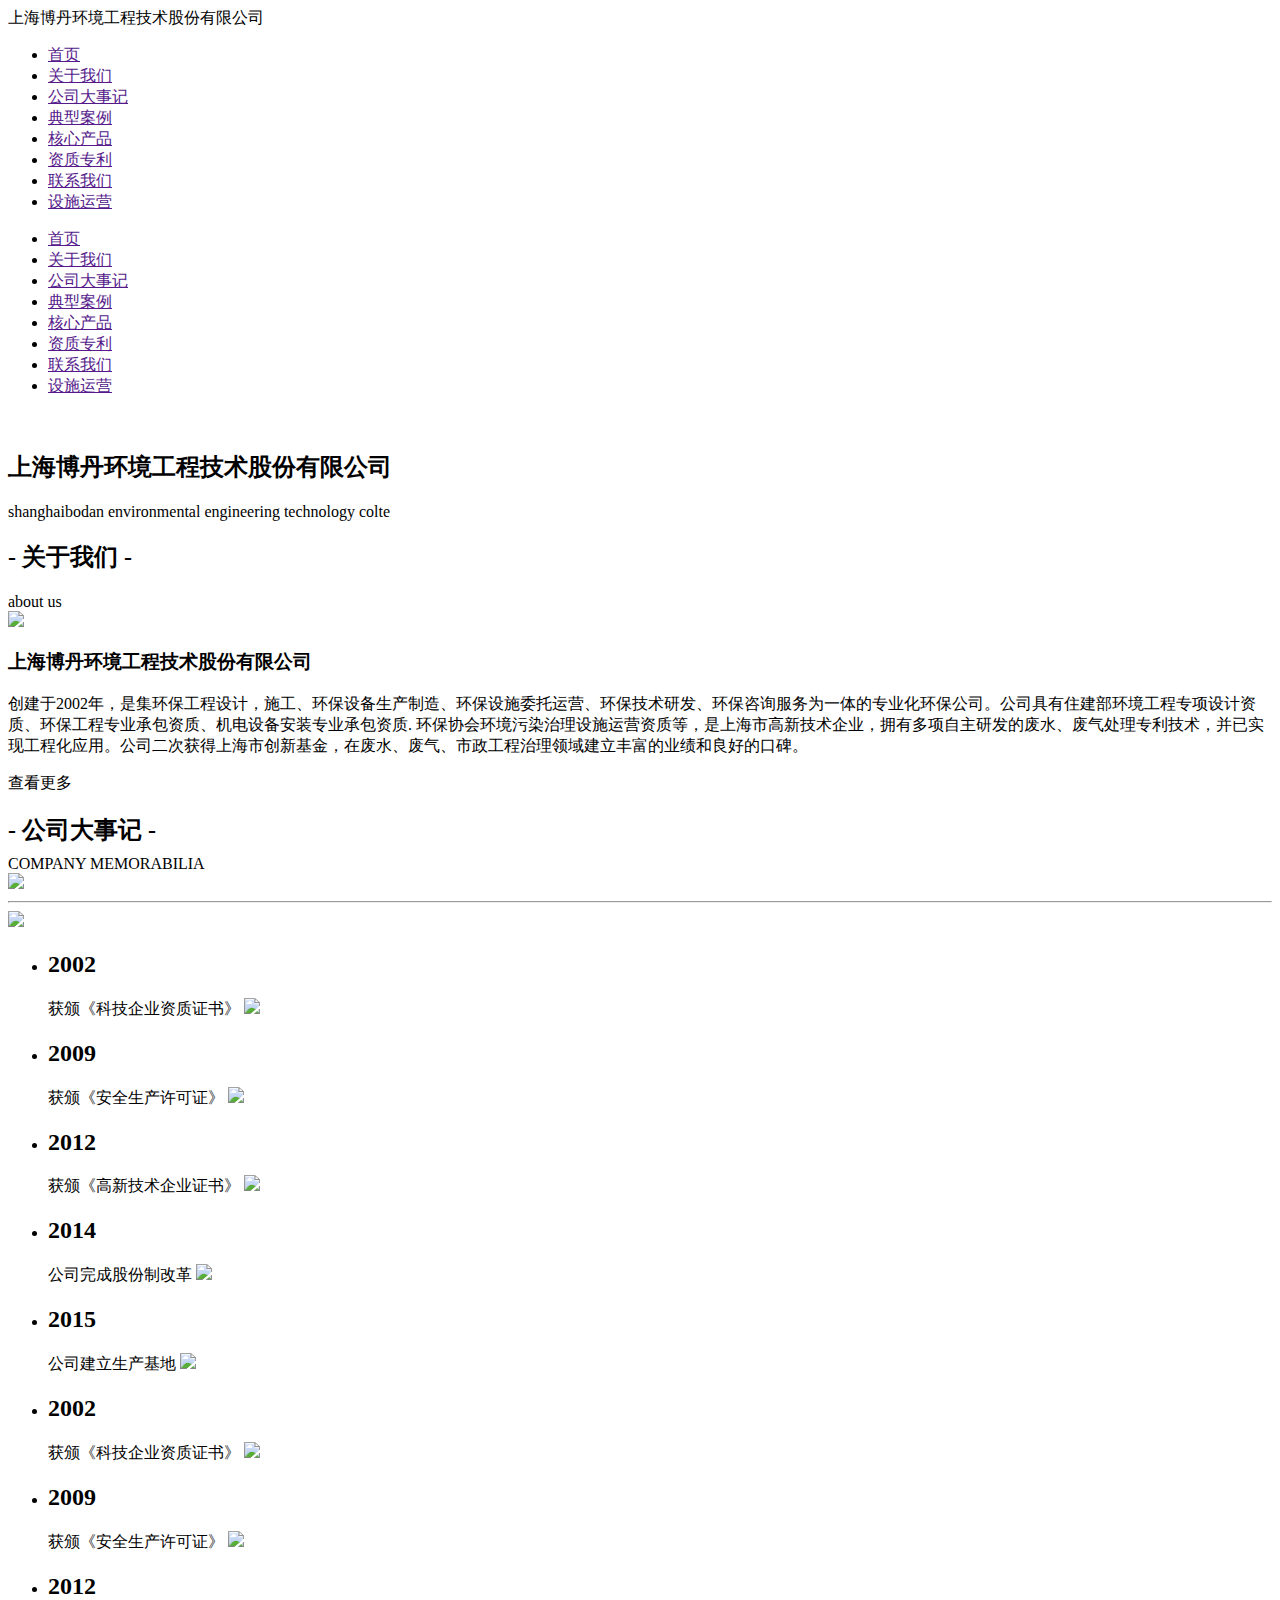
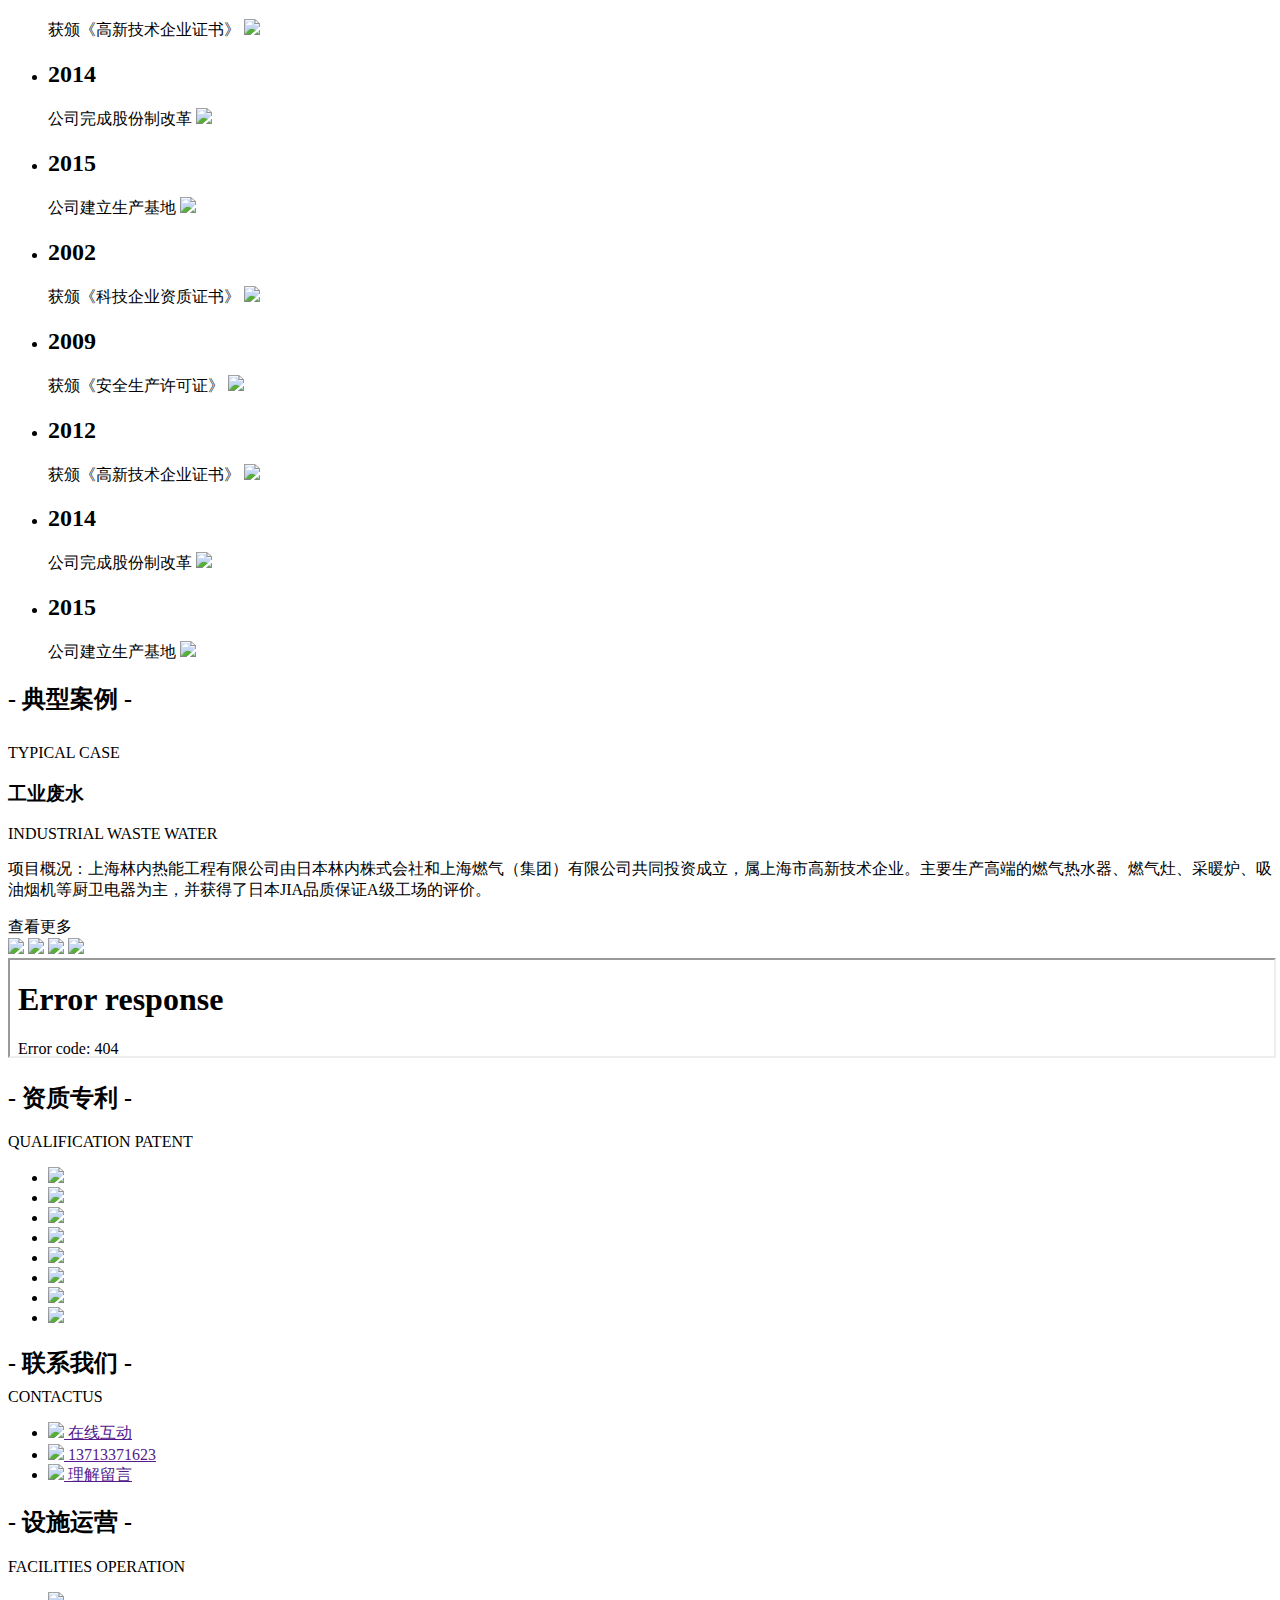
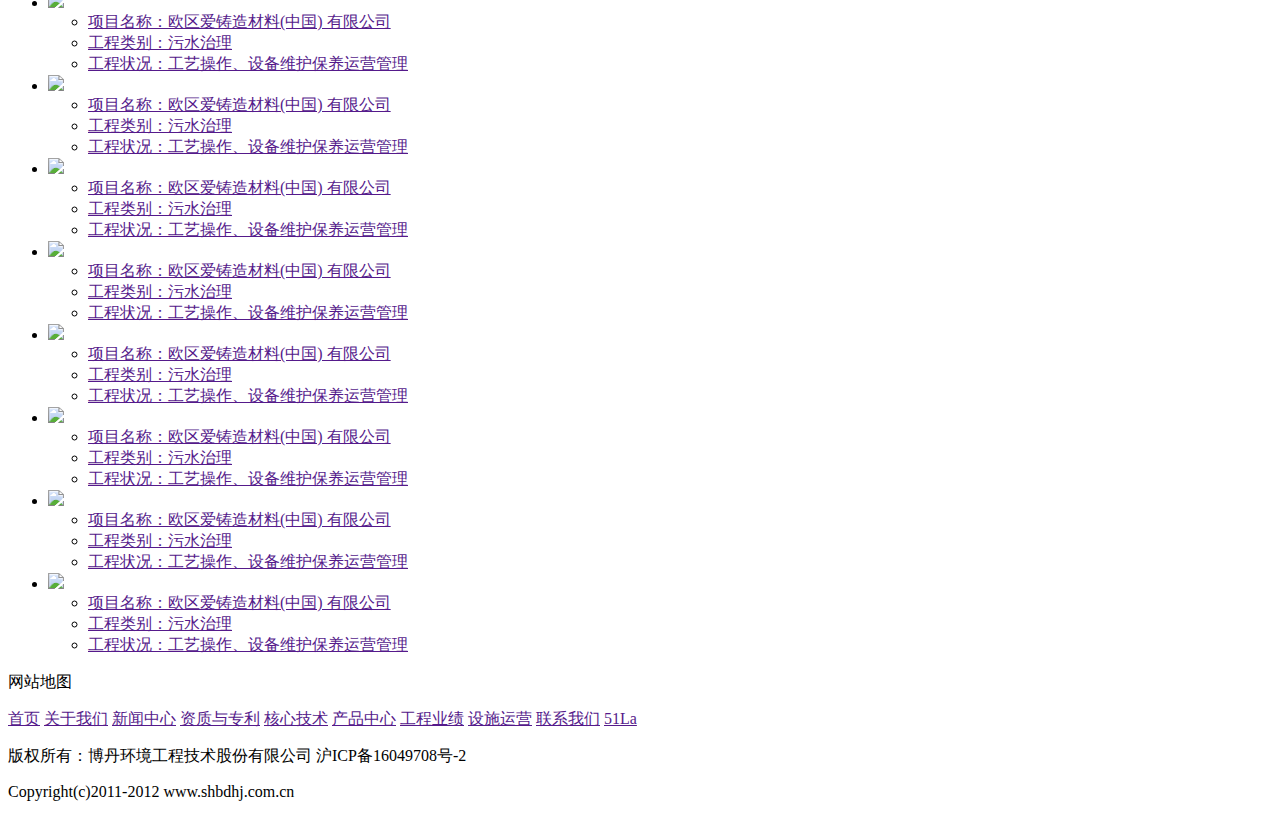
==== index.html @ 8e8fe46e "Update index.html" ====
<!DOCTYPE html>
<html lang="CN">

	<head>
		<meta charset="UTF-8">
		<meta name="viewport" content="width=device-width, initial-scale=1.0, maximum-scale=1.0, user-scalable=no">
		<link rel="stylesheet" type="text/css" href="css/main.css" />
		<title>上海博丹公司</title>
		<script type="text/javascript" src="js/rem.js"></script>
		<script type="text/javascript" src="js/jquery1.42.min.js"></script>
		<script type="text/javascript" src="js/jquery.min.js"></script>
		<script type="text/javascript" src="js/owl.carousel.js"></script>
		<script type="text/javascript" src="js/wow.js"></script>
		<script type="text/javascript" src="js/jquery.SuperSlide.2.1.1.js"></script>
		<script type="text/javascript" src="js/main.js"></script>
		<link rel="shortcut icon" href="images/博丹LOGO.png" />
		<link rel="stylesheet" type="text/css" href="css/animate.min.css">
		<link rel="stylesheet" type="text/css" href="css/owl.carousel.min.css">
		<link rel="stylesheet" type="text/css" href="css/main.css">
		<link rel="stylesheet" type="text/css" href="css/reponse.css" />
	</head>

	<body>
		<div class="header">
			<div class="wrap">
				<div class="header-l"><img src="images/博丹LOGO.png" alt="" /><span>上海博丹环境工程技术股份有限公司</span></div>
				<div class="header-r">
					<ul>
						<li>
							<a href="">首页</a>
						</li>
						<li>
							<a href="">关于我们</a>
						</li>
						<li>
							<a href="">公司大事记</a>
						</li>
						<li>
							<a href="">典型案例</a>
						</li>
						<li>
							<a href="">核心产品</a>
						</li>
						<li>
							<a href="">资质专利</a>
						</li>
						<li>
							<a href="">联系我们</a>
						</li>
						<li>
							<a href="">设施运营</a>
						</li>
					</ul>
					<div class="menu_wrap"></div>
				</div>
			</div>
			<ul>
				<li>
					<a href="">首页</a>
				</li>
				<li>
					<a href="">关于我们</a>
				</li>
				<li>
					<a href="">公司大事记</a>
				</li>
				<li>
					<a href="">典型案例</a>
				</li>
				<li>
					<a href="">核心产品</a>
				</li>
				<li>
					<a href="">资质专利</a>
				</li>
				<li>
					<a href="">联系我们</a>
				</li>
				<li>
					<a href="">设施运营</a>
				</li>
			</ul>
		</div>
		<div class="main">
			<div class="main-banner">
				<img src="images/banner.jpg" alt="" />
				<div class="main-banner-txt">
					<h2>上海博丹环境工程技术股份有限公司</h2>
					<span class="daxie">shanghaibodan environmental engineering technology colte</span>
				</div>
			</div>
			<div class="main-aboutUs">
				<div class="wrap">
					<div class="main-aboutUs-t">
						<h2 class="main-title-h2">- 关于我们 -</h2>
						<span class="main-title-span daxie">about us</span>
					</div>
					<div class="main-aboutUs-m">
						<div class="main-aboutUs-m-l">
							<img src="images/main-t-img.jpg" />
						</div>
						<div class="main-aboutUs-m-r">
							<h3>上海博丹环境工程技术股份有限公司</h3>
							<p>
								创建于2002年，是集环保工程设计，施工、环保设备生产制造、环保设施委托运营、环保技术研发、环保咨询服务为一体的专业化环保公司。公司具有住建部环境工程专项设计资质、环保工程专业承包资质、机电设备安装专业承包资质. 环保协会环境污染治理设施运营资质等，是上海市高新技术企业，拥有多项自主研发的废水、废气处理专利技术，并已实现工程化应用。公司二次获得上海市创新基金，在废水、废气、市政工程治理领域建立丰富的业绩和良好的口碑。
							</p>
							<a class="button">查看更多</a>
						</div>
					</div>
				</div>
			</div>
			<div class="main-companyOver">
				<div class="wrap">
					<div class="main-companyOver-t">
						<h2 class="main-title-h2 white" style="margin-bottom: 9px;">- 公司大事记 -</h2>
						<span class="main-title-span white daxie">COMPANY MEMORABILIA</span>
					</div>
					<div class="main-companyOver-m">
						<a class="left"><img src="images/main-t-left.png" /></a>
						<hr />
						<a class="right"><img src="images/main-t-right.png" /></a>
						<div class="owl">
							<ul>
								<li>
									<a>
										<h2>2002</h2>
										<span>获颁《科技企业资质证书》</span>
										<img src="images/main-t-1.jpg" />
									</a>
								</li>
								<li>
									<a>
										<h2>2009</h2>
										<span>获颁《安全生产许可证》</span>
										<img src="images/main-t-2.jpg" />
									</a>
								</li>
								<li>
									<a>
										<h2>2012</h2>
										<span>获颁《高新技术企业证书》</span>
										<img src="images/main-t-3.jpg" />
									</a>
								</li>
								<li>
									<a>
										<h2>2014</h2>
										<span>公司完成股份制改革</span>
										<img src="images/main-t-4.jpg" />
									</a>
								</li>
								<li>
									<a>
										<h2>2015</h2>
										<span>公司建立生产基地</span>
										<img src="images/main-t-5.jpg" />
									</a>
								</li>
							</ul>
							<ul>
								<li>
									<a>
										<h2>2002</h2>
										<span>获颁《科技企业资质证书》</span>
										<img src="images/main-t-1.jpg" />
									</a>
								</li>
								<li>
									<a>
										<h2>2009</h2>
										<span>获颁《安全生产许可证》</span>
										<img src="images/main-t-2.jpg" />
									</a>
								</li>
								<li>
									<a>
										<h2>2012</h2>
										<span>获颁《高新技术企业证书》</span>
										<img src="images/main-t-3.jpg" />
									</a>
								</li>
								<li>
									<a>
										<h2>2014</h2>
										<span>公司完成股份制改革</span>
										<img src="images/main-t-4.jpg" />
									</a>
								</li>
								<li>
									<a>
										<h2>2015</h2>
										<span>公司建立生产基地</span>
										<img src="images/main-t-5.jpg" />
									</a>
								</li>
							</ul>
							<ul>
								<li>
									<a>
										<h2>2002</h2>
										<span>获颁《科技企业资质证书》</span>
										<img src="images/main-t-1.jpg" />
									</a>
								</li>
								<li>
									<a>
										<h2>2009</h2>
										<span>获颁《安全生产许可证》</span>
										<img src="images/main-t-2.jpg" />
									</a>
								</li>
								<li>
									<a>
										<h2>2012</h2>
										<span>获颁《高新技术企业证书》</span>
										<img src="images/main-t-3.jpg" />
									</a>
								</li>
								<li>
									<a>
										<h2>2014</h2>
										<span>公司完成股份制改革</span>
										<img src="images/main-t-4.jpg" />
									</a>
								</li>
								<li>
									<a>
										<h2>2015</h2>
										<span>公司建立生产基地</span>
										<img src="images/main-t-5.jpg" />
									</a>
								</li>
							</ul>
						</div>
					</div>
				</div>
			</div>
			<div class="main-modelCase">
				<div class="wrap">
					<div class="main-modelCase-t">
						<h2 class="main-title-h2" style="padding-bottom: 9px;">- 典型案例 -</h2>
						<span class="main-title-span daxie">TYPICAL CASE</span>
					</div>
					<div class="main-modelCase-m">
						<div class="main-modelCase-m-l">
							<h3>工业废水</h3>
							<span>INDUSTRIAL WASTE WATER</span>
							<p>项目概况：上海林内热能工程有限公司由日本林内株式会社和上海燃气（集团）有限公司共同投资成立，属上海市高新技术企业。主要生产高端的燃气热水器、燃气灶、采暖炉、吸油烟机等厨卫电器为主，并获得了日本JIA品质保证A级工场的评价。</p>
							<a class="button">查看更多</a>
						</div>
						<div class="main-modelCase-m-r">
							<img src="images/main-m-img1.jpg" />
							<img src="images/main-m-img2.jpg" />
							<img src="images/main-m-img3.jpg" />
							<img src="images/main-m-img4.jpg" />
						</div>
					</div>
				</div>
			</div>
			<iframe src="calousel.html" width="100%" style="height: 5.95rem;" id="chuangkou" scrolling="no"></iframe>
			<div class="main-aptiPatent">
				<div class="wrap">
					<div class="main-aptiPatent-t">
						<h2 class="main-title-h2">- 资质专利 -</h2>
						<span class="main-title-span daxie">QUALIFICATION PATENT</span>
					</div>
					<div class="main-aptiPatent-m">
						<ul>
							<li>
								<a href=""><img src="images/main-f-img1.jpg" /></a>
							</li>
							<li>
								<a href=""><img src="images/main-f-img2.jpg" /></a>
							</li>
							<li>
								<a href=""><img src="images/main-f-img3.jpg" /></a>
							</li>
							<li>
								<a href=""><img src="images/main-f-img4.jpg" /></a>
							</li>
							<li>
								<a href=""><img src="images/main-f-img5.jpg" /></a>
							</li>
							<li>
								<a href=""><img src="images/main-f-img6.jpg" /></a>
							</li>
							<li>
								<a href=""><img src="images/main-f-img7.jpg" /></a>
							</li>
							<li>
								<a href=""><img src="images/main-f-img8.jpg" /></a>
							</li>
						</ul>
					</div>
				</div>
			</div>
			<div class="main-contactUs">
				<div class="wrap">
					<div class="main-contactUs-t">
						<h2 style="margin-bottom: 9px;">- 联系我们 -</h2>
						<span>CONTACTUS</span>
					</div>
					<div class="main-contactUs-m">
						<ul>
							<li>
								<a href="">
									<img src="images/hudong.png" />
									<span>在线互动</span>
								</a>
							</li>
							<li>
								<a href="">
									<img src="images/phone.png" />
									<span>13713371623</span>
								</a>
							</li>
							<li>
								<a href="">
									<img src="images/message.png" />
									<span>理解留言</span>
								</a>
							</li>
						</ul>
					</div>
				</div>
			</div>
			<div class="main-faciOper">
				<div class="wrap">
					<div class="main-faciOper-t">
						<h2 class="main-title-h2">- 设施运营 -</h2>
						<span class="main-title-span daxie">FACILITIES OPERATION</span>
					</div>
					<div class="main-faciOper-m">
						<ul>
							<li>
								<a href="">
									<img src="images/footer-img1.jpg" />
								</a>
								<ul>
									<li>
										<a href=""><span>项目名称</span>：欧区爱铸造材料(中国) 有限公司</a>
									</li>
									<li>
										<a href="">工程类别：污水治理</a>
									</li>
									<li>
										<a href="">工程状况：工艺操作、设备维护保养运营管理</a>
									</li>
								</ul>
							</li>
							<li>
								<a href="">
									<img src="images/footer-img1.jpg" />
								</a>
								<ul>
									<li>
										<a href=""><span>项目名称</span>：欧区爱铸造材料(中国) 有限公司</a>
									</li>
									<li>
										<a href="">工程类别：污水治理</a>
									</li>
									<li>
										<a href="">工程状况：工艺操作、设备维护保养运营管理</a>
									</li>
								</ul>
							</li>
							<li>
								<a href="">
									<img src="images/footer-img1.jpg" />
								</a>
								<ul>
									<li>
										<a href=""><span>项目名称</span>：欧区爱铸造材料(中国) 有限公司</a>
									</li>
									<li>
										<a href="">工程类别：污水治理</a>
									</li>
									<li>
										<a href="">工程状况：工艺操作、设备维护保养运营管理</a>
									</li>
								</ul>
							</li>
							<li>
								<a href="">
									<img src="images/footer-img1.jpg" />
								</a>
								<ul>
									<li>
										<a href=""><span>项目名称</span>：欧区爱铸造材料(中国) 有限公司</a>
									</li>
									<li>
										<a href="">工程类别：污水治理</a>
									</li>
									<li>
										<a href="">工程状况：工艺操作、设备维护保养运营管理</a>
									</li>
								</ul>
							</li>
							<li>
								<a href="">
									<img src="images/footer-img1.jpg" />
								</a>
								<ul>
									<li>
										<a href=""><span>项目名称</span>：欧区爱铸造材料(中国) 有限公司</a>
									</li>
									<li>
										<a href="">工程类别：污水治理</a>
									</li>
									<li>
										<a href="">工程状况：工艺操作、设备维护保养运营管理</a>
									</li>
								</ul>
							</li>
							<li>
								<a href="">
									<img src="images/footer-img1.jpg" />
								</a>
								<ul>
									<li>
										<a href=""><span>项目名称</span>：欧区爱铸造材料(中国) 有限公司</a>
									</li>
									<li>
										<a href="">工程类别：污水治理</a>
									</li>
									<li>
										<a href="">工程状况：工艺操作、设备维护保养运营管理</a>
									</li>
								</ul>
							</li>
							<li>
								<a href="">
									<img src="images/footer-img1.jpg" />
								</a>
								<ul>
									<li>
										<a href=""><span>项目名称</span>：欧区爱铸造材料(中国) 有限公司</a>
									</li>
									<li>
										<a href="">工程类别：污水治理</a>
									</li>
									<li>
										<a href="">工程状况：工艺操作、设备维护保养运营管理</a>
									</li>
								</ul>
							</li>
							<li>
								<a href="">
									<img src="images/footer-img1.jpg" />
								</a>
								<ul>
									<li>
										<a href=""><span>项目名称</span>：欧区爱铸造材料(中国) 有限公司</a>
									</li>
									<li>
										<a href="">工程类别：污水治理</a>
									</li>
									<li>
										<a href="">工程状况：工艺操作、设备维护保养运营管理</a>
									</li>
								</ul>
							</li>
						</ul>
					</div>
				</div>
			</div>
		</div>
		<div class="footer">
			<p>网站地图</p>
			<p>
				<a href="">首页</a>
				<a href="">关于我们</a>
				<a href="">新闻中心</a>
				<a href="">资质与专利</a>
				<a href="">核心技术</a>
				<a href="">产品中心</a>
				<a href="">工程业绩</a>
				<a href="">设施运营</a>
				<a href="">联系我们</a>
				<a href="">51La</a>
			</p>
			<p>版权所有：博丹环境工程技术股份有限公司 沪ICP备16049708号-2</p>
			<p>Copyright(c)2011-2012 www.shbdhj.com.cn</p>
		</div>
	</body>
</html>
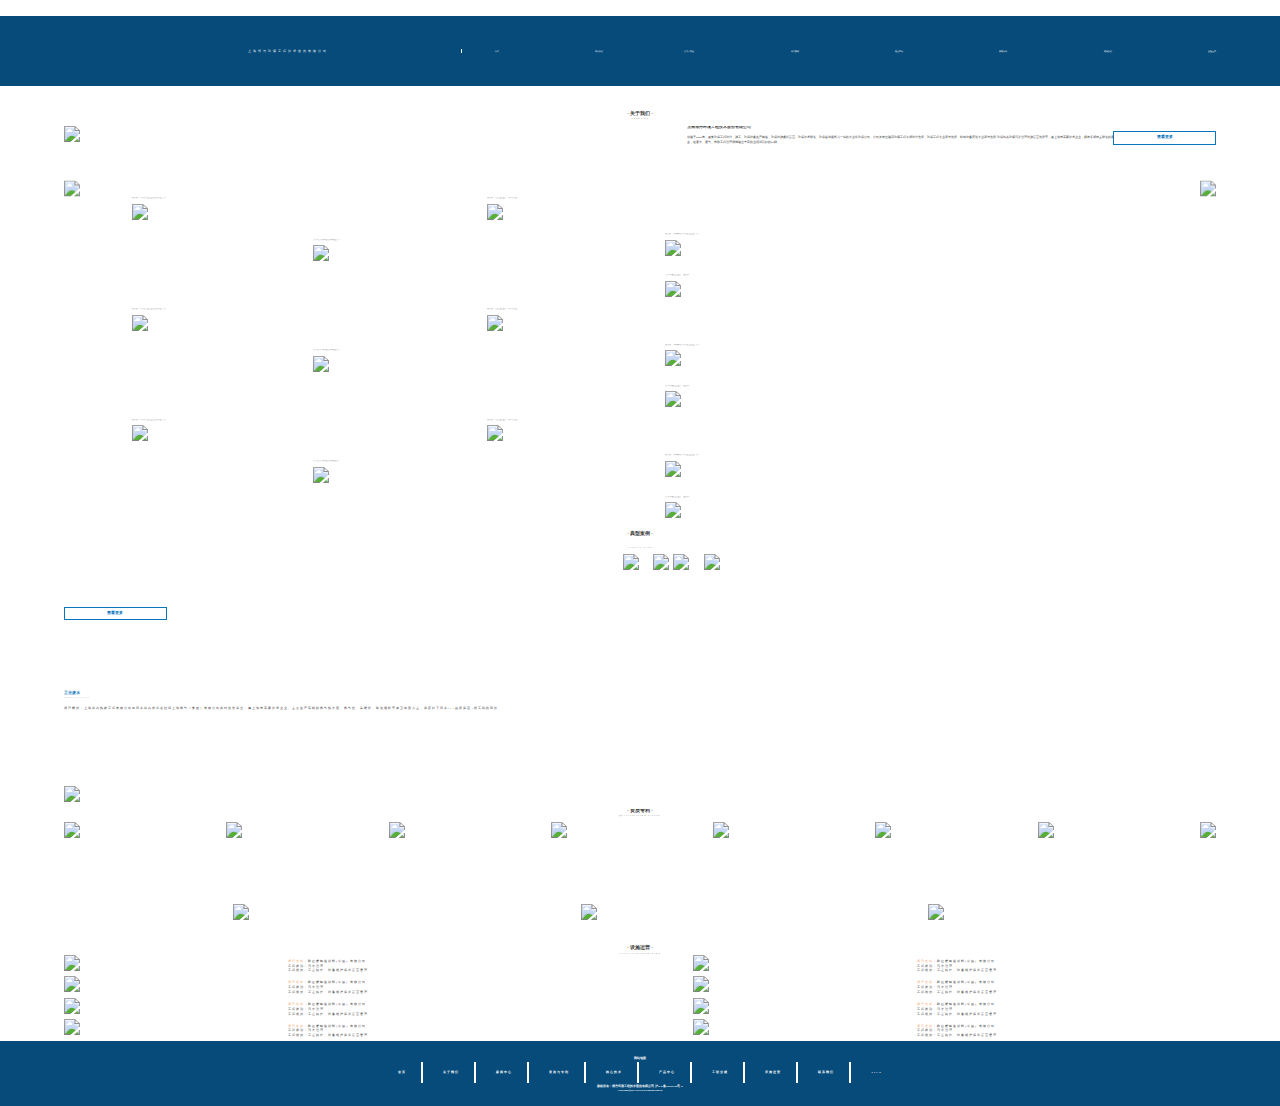
==== commit ba77e203: "Merge pull request #2 from gs123-del/master" ====
--- a/index.html
+++ b/index.html
@@ -2,7 +2,7 @@
 <html lang="CN">
 
 	<head>
-		<meta charset="UTF-8">
+		<meta charset="UTF-8">1
 		<meta name="viewport" content="width=device-width, initial-scale=1.0, maximum-scale=1.0, user-scalable=no">
 		<link rel="stylesheet" type="text/css" href="css/main.css" />
 		<title>上海博丹公司</title>
--- a/css/main.css
+++ b/css/main.css
@@ -0,0 +1,689 @@
+* {
+	margin: 0;
+	padding: 0;
+	font-family: "宋体";
+	font-size: 16px;
+	line-height: 1;
+	color: #fff;
+	border: none;
+	outline: none;
+}
+body{
+	overflow-x: hidden;
+}
+li {
+	list-style: none;
+}
+
+a {
+	text-decoration: none;
+	cursor: pointer;
+}
+.daxie {
+	text-transform: Uppercase;
+}
+
+.wrap {
+	width: 90%;
+	position: relative;
+	max-width: 1200px;
+	margin: 0 auto;
+}
+
+.header {
+	background-color: #074b7a;
+	width: 100%;
+	position: fixed;
+	z-index: 100;
+}
+
+.header>ul {
+	background: #fff;
+	transition: 0.5s all;
+	width: 0;
+	position: absolute;
+	left: 0;
+	top: 70px;
+}
+
+.header>ul li {
+	display: flex;
+	height: 35px;
+	align-items: center;
+	background: #fff;
+	border-bottom: 1px solid #ddd;
+}
+
+.header>ul li a {
+	margin-left: 20px;
+	font-size: 12px;
+	color: transparent;
+}
+
+.header .wrap {
+	display: flex;
+	justify-content: space-between;
+	height: 70px;
+	position: relative;
+}
+
+.header-l {
+	width: 34.58%;
+	display: flex;
+	height: 100%;
+	align-items: center;
+}
+
+.header-l img {
+	width: 12.77%;
+}
+
+.header-l span {
+	width: 87.2%;
+	display: block;
+	line-height: 0.3rem;
+	font-size: 0.18rem;
+	letter-spacing: 2px;
+	text-align: center;
+	border-right: 1px solid #fff;
+	min-width: 225px;
+	overflow: hidden;
+	text-overflow: ellipsis;
+	white-space: nowrap;
+}
+
+.header-r {
+	width: 65.42%;
+}
+
+.menu_wrap {
+	display: none;
+	top: 0;
+	bottom: 0;
+	margin: auto;
+	position: absolute;
+	width: 50px;
+	height: 50px;
+	background: url(../images/menu.png) no-repeat center center;
+	background-size: 25px auto;
+	right: 5px;
+}
+
+.header-r ul {
+	margin-left: 4.33%;
+	display: flex;
+	align-items: center;
+	justify-content: space-between;
+	height: 100%;
+}
+
+.header-r ul li a {
+	display: block;
+	font-size: 0.14rem;
+}
+
+.header-r ul li:nth-child(3) {
+	margin-left: -2.13%!important;
+}
+
+.header-r ul li:last-child {
+	margin-right: 0;
+}
+
+.main {
+	overflow: hidden;
+}
+
+.main-banner {
+	position: relative;
+	overflow: hidden;
+	margin-top: 70px;
+}
+
+.main-banner img {
+	width: 100%;
+}
+
+.main-banner-txt {
+	position: absolute;
+	z-index: 1;
+	width: 100%;
+	height: 101px;
+	left: 50%;
+	top: 50%;
+	transform: translate(-50%, -50%);
+	display: flex;
+	flex-direction: column;
+	justify-content: space-between;
+}
+
+.main-banner-txt h2 {
+	font-size: 0.57rem;
+	letter-spacing: 8px;
+	text-align: center;
+}
+
+.main-banner-txt span {
+	display: block;
+	text-align: center;
+	padding-left: 5px;
+	font-size: 0.22rem;
+	letter-spacing: 7px;
+	font-family: "Myriad Pro";
+	color: #c6cdd7;
+}
+
+.main-aboutUs {
+	margin-top: 0.6rem;
+}
+
+.main-aboutUs-t {
+	margin-bottom: 0.36rem;
+}
+
+
+/*中间标题公用样式*/
+
+.main-title-h2 {
+	font-size: 0.29rem;
+	margin-bottom: 0.11rem;
+	color: #333;
+	text-align: center;
+}
+
+.main-title-span {
+	display: block;
+	text-align: center;
+	font-size: 0.12rem;
+	color: #333;
+	letter-spacing: 1px;
+	font-family: "Myriad Pro";
+}
+
+.white {
+	color: #fff!important;
+}
+
+.main-aboutUs-m {
+	display: flex;
+	justify-content: space-between;
+	flex-wrap: wrap;
+	position: relative;
+	margin-bottom: 0.57rem;
+}
+
+.main-aboutUs-m-l {
+	width: 49%;
+}
+
+.main-aboutUs-m-l img {
+	width: 100%;
+}
+
+.main-aboutUs-m-r {
+	width: 45.92%;
+	position: relative;
+}
+
+.main-aboutUs-m-r h3 {
+	font-size: 0.22rem;
+	margin-bottom: 0.37rem;
+	color: #333;
+	overflow: hidden;
+	white-space: nowrap;
+	text-overflow:ellipsis;
+}
+
+.main-aboutUs-m-r p {
+	line-height: 0.3rem;
+	font-size: 0.18rem;
+	color: #333;
+	overflow: hidden;
+	text-overflow: ellipsis;
+	display: -webkit-box;
+	-webkit-box-orient: vertical;
+}
+
+.main-aboutUs-m-r .button {
+	display: block;
+	color: #0a75bf;
+	background: #fff;
+	font-size: 0.24rem;
+	border: 1px solid #0a75bf;
+	padding: 0.23rem 8%;
+	position: absolute;
+	right: 0;
+	bottom: 0;
+	font-weight: bolder;
+}
+
+.main-companyOver {
+	overflow: hidden;
+	background: url(../images/main-t-banner.jpg) no-repeat;
+	background-size: 100% 100%;
+	margin-bottom: 0.6rem;
+}
+
+.main-companyOver-t {
+	margin: 0.29rem 0 1.02rem;
+}
+
+.main-companyOver-m {
+	width: 100%;
+	margin-bottom: 0.57rem;
+	position: relative;
+}
+
+.main-companyOver-m a.left {
+	position: absolute;
+	left: 0;
+	top: 50%;
+	transform: translateY(-50%);
+	z-index: 10;
+}
+
+.main-companyOver-m a.right {
+	position: absolute;
+	right: 0;
+	top: 50%;
+	transform: translateY(-50%);
+	z-index: 10;
+}
+
+.main-companyOver-m hr {
+	width: 96.66666%;
+	height: 1px;
+	background: #fff;
+	position: absolute;
+	left: 0;
+	right: 0;
+	top: 0;
+	bottom: 0;
+	margin: auto;
+}
+
+.main-companyOver-m ul {
+	width: 91.5%;
+	margin-left: 5.25%;
+	float: left;
+	margin-top: 1px;
+}
+
+.main-companyOver-m ul li {
+	position: relative;
+	display: inline-block;
+	width: 33.33333333%;
+	box-sizing: border-box;
+	border-left: 1px solid #fff;
+}
+
+.main-companyOver-m ul li::before {
+	position: absolute;
+	left: -5px;
+	display: block;
+	clear: both;
+	content: "";
+	width: 10px;
+	height: 10px;
+	background: url(../images/main-t-yuan.jpg) no-repeat;
+	background-size: 100% 100%;
+}
+
+.main-companyOver-m ul li:nth-last-child(2)::before,
+.main-companyOver-m ul li:last-child::before {
+	position: absolute;
+	left: -5px;
+	bottom: 0;
+	display: block;
+	clear: both;
+	content: "";
+	width: 10px;
+	height: 10px;
+	background: url(../images/main-t-yuan2.jpg) no-repeat;
+	background-size: 100% 100%;
+}
+
+.main-companyOver-m ul li:nth-child(4) {
+	margin-left: 17.21%;
+}
+
+.main-companyOver-m ul li a {
+	padding-left: 0.4rem;
+	display: block;
+	padding-bottom: 0.25rem;
+}
+.main-companyOver-m ul li:nth-last-child(2),
+.main-companyOver-m ul li:last-child{
+	margin-top: 2px;
+	float: left;
+}
+.main-companyOver-m ul li:nth-last-child(2) a h2,
+.main-companyOver-m ul li:last-child a h2 {
+	margin-top: 0.23rem;
+}
+.main-companyOver-m ul li:nth-last-child(2) a,
+.main-companyOver-m ul li:last-child a {
+	padding-bottom: 0.07rem;
+}
+
+.main-companyOver-m ul li a h2 {
+	font-size: 0.22rem;
+	margin-bottom: 0.16rem;
+}
+
+.main-companyOver-m ul li a span {
+	margin-bottom: 0.25rem;
+	display: block;
+	overflow: hidden;
+	text-overflow: ellipsis;
+	white-space: nowrap;
+	font-size: 0.16rem;
+	color: #949495;
+}
+
+.main-companyOver-m ul li a img {
+	width: 68.76%;
+}
+
+.main-modelCase-t {
+	margin-bottom: 0.3rem;
+}
+
+.main-modelCase-m {
+	display: flex;
+	justify-content: space-between;
+	flex-wrap: wrap;
+}
+
+.main-modelCase-m-l {
+	width: 42.91%;
+	position: relative;
+}
+
+.main-modelCase-m-r {
+	width: 51.5%;
+}
+
+.main-modelCase-m-l h3 {
+	margin-top: 138px;
+	margin-bottom: 0.1rem;
+	font-size: 0.24rem;
+	color: #0a75bf;
+}
+
+.main-modelCase-m-l span {
+	color: #afafaf;
+	font-size: 0.12rem;
+	display: block;
+	margin-bottom: 0.39rem;
+}
+
+.main-modelCase-m-l p {
+	font-size: 0.18rem;
+	color: #333;
+	line-height: 0.3rem;
+	letter-spacing: 1px;
+	overflow: hidden;
+	text-overflow: ellipsis;
+	display: -webkit-box;
+	-webkit-box-orient: vertical;
+	position: relative;
+}
+
+.main-modelCase-m-l .button {
+	color: #0a75bf;
+	background: #fff;
+	font-size: 0.24rem;
+	border: 1px solid #0a75bf;
+	padding: 0.23rem 8.56%;
+	position: absolute;
+	bottom: 90px;
+	font-weight: bolder;
+}
+
+.main-modelCase-m-r img {
+	margin-right: 1.77%;
+	margin-bottom: 1.77%;
+	width: 49.11%;
+}
+
+.main-modelCase-m-r img:nth-child(even) {
+	margin-right: 0;
+}
+
+.main-keynelProdcut {
+	background: url(../images/main-m-banner.jpg) no-repeat;
+	background-size: 100% 100%;
+	overflow: hidden;
+	margin-bottom: 0.8rem;
+	padding-bottom: 0.41rem;
+}
+
+.main-keynelProdcut-m {
+	position: relative;
+}
+
+.main-keynelProdcut-t {
+	margin: 30px 0;
+}
+
+.main-keynelProdcut-m ul {
+	overflow: hidden;
+	width: 100%;
+}
+
+.tempWrap {
+	width: 100%!important;
+}
+
+.main-keynelProdcut-m li {
+	width: 23.8333%;
+	margin-right: 0.19rem;
+}
+
+
+.main-keynelProdcut-m li a {
+	display: block;
+	position: relative;
+}
+
+.main-keynelProdcut-m li a img {
+	width: 100%;
+}
+
+.main-keynelProdcut-m li a span {
+	display: inline-block;
+	line-height: 0.49rem;
+	font-size: 0.15rem;
+	color: #fff;
+	font-weight: bold;
+	background: none;
+	position: absolute;
+	width: 100%;
+	bottom: -200px;
+	overflow: hidden;
+	left: 0;
+	text-align: center;
+	transition: 0.5s all;
+}
+
+.main-keynelProdcut-m li:hover a span {
+	bottom: 0;
+	background: url(../images/hover-bg.png) no-repeat;
+	background-size: 100% 100%;
+}
+
+.main-keynelProdcut-m .prev,
+.main-keynelProdcut-m .next {
+	position: absolute;
+	top: 50%;
+	transform: translateY(-50%);
+	z-index: 10;
+}
+
+.main-keynelProdcut-m .prev {
+	left: -1.75%;
+}
+
+.main-keynelProdcut-m .next {
+	right: -1.75%;
+}
+
+.main-aptiPatent {
+	overflow: hidden;
+}
+
+.main-aptiPatent-t {
+	margin-bottom: 0.35rem;
+}
+
+.main-aptiPatent-m ul {
+	display: flex;
+	justify-content: space-between;
+	flex-wrap: wrap;
+	padding-bottom: 0.3rem;
+}
+
+.main-aptiPatent-m ul li {
+	margin-bottom: 0.35rem;
+}
+
+.main-contactUs {
+	background: url(../images/main-f-banner.jpg) no-repeat;
+	background-size: 100% 100%;
+	overflow: hidden;
+	padding-bottom: 0.75rem;
+	margin-bottom: 0.45rem;
+}
+
+.main-contactUs-t {
+	margin: 0.73rem 0 0.51rem;
+	text-align: center;
+}
+
+.main-contactUs-t h2 {
+	font-size: 0.45rem;
+	font-weight: bolder;
+	margin-bottom: 0.25rem;
+}
+
+.main-contactUs-t span {
+	font-size: 0.18rem;
+	font-weight: bolder;
+	letter-spacing: 1px;
+}
+
+.main-contactUs-m ul {
+	display: flex;
+	justify-content: space-between;
+	box-sizing: border-box;
+	flex-wrap: wrap;
+	padding: 0 14.66666%;
+}
+
+.main-contactUs-m ul li {
+	width: 14.58%;
+}
+
+.main-contactUs-m ul li a {
+	display: block;
+	text-align: center;
+}
+
+.main-contactUs-m ul li a img {
+	display: block;
+	margin: 0 auto;
+	margin-bottom: 0.23rem;
+}
+
+.main-contactUs-m ul li a span {
+	font-size: 0.22rem;
+	display: block;
+	width: 100%;
+	text-align: center;
+}
+
+.main-faciOper-m>ul {
+	display: flex;
+	justify-content: space-between;
+	flex-wrap: wrap;
+}
+
+.main-faciOper-m>ul>li {
+	width: 45.41%;
+	margin-bottom: 0.18rem;
+}
+
+.main-faciOper-m>ul>li>a img {
+	width: 40.37%;
+	float: left;
+}
+
+.main-faciOper-m>ul>li>ul {
+	margin-top: 0.27rem;
+	margin-left: 2.5%;
+	width: 57%;
+	float: left;
+}
+
+.main-faciOper-m>ul>li>ul>li a {
+	line-height: 0.3rem;
+	font-size: 0.18rem;
+	color: #333;
+	letter-spacing: 1px;
+	display: block;
+}
+
+.main-faciOper-m>ul>li>ul>li a span {
+	font-size: 0.18rem;
+	color: #f6a162;
+}
+
+.footer {
+	background: #074b7a;
+	padding: 1rem 0 0.76rem;
+}
+
+.footer p {
+	font-size: 0.18rem;
+	margin-bottom: 0.13rem;
+	font-weight: bold;
+	text-align: center;
+}
+
+.footer p:nth-child(2) {
+	display: flex;
+	justify-content: center;
+}
+
+.footer p a {
+	display: flex;
+	align-items: center;
+	float: left;
+	font-size: 0.18rem;
+	letter-spacing: 1px;
+}
+
+.footer p:nth-child(2) a::after {
+	display: inline-block;
+	content: "";
+	clear: both;
+	height: 21px;
+	width: 2px;
+	background: #fff;
+	margin-left: 15px;
+	margin-right: 20px;
+}
+
+.footer p:nth-child(2) a:last-child::after {
+	display: none;
+}
+
+.footer p:nth-last-child(2) {
+	clear: both;
+}
+
+.footer p:last-child {
+	clear: both;
+	font-size: 0.15rem;
+}
--- a/css/main.css
+++ b/css/main.css
@@ -0,0 +1,689 @@
+* {
+	margin: 0;
+	padding: 0;
+	font-family: "宋体";
+	font-size: 16px;
+	line-height: 1;
+	color: #fff;
+	border: none;
+	outline: none;
+}
+body{
+	overflow-x: hidden;
+}
+li {
+	list-style: none;
+}
+
+a {
+	text-decoration: none;
+	cursor: pointer;
+}
+.daxie {
+	text-transform: Uppercase;
+}
+
+.wrap {
+	width: 90%;
+	position: relative;
+	max-width: 1200px;
+	margin: 0 auto;
+}
+
+.header {
+	background-color: #074b7a;
+	width: 100%;
+	position: fixed;
+	z-index: 100;
+}
+
+.header>ul {
+	background: #fff;
+	transition: 0.5s all;
+	width: 0;
+	position: absolute;
+	left: 0;
+	top: 70px;
+}
+
+.header>ul li {
+	display: flex;
+	height: 35px;
+	align-items: center;
+	background: #fff;
+	border-bottom: 1px solid #ddd;
+}
+
+.header>ul li a {
+	margin-left: 20px;
+	font-size: 12px;
+	color: transparent;
+}
+
+.header .wrap {
+	display: flex;
+	justify-content: space-between;
+	height: 70px;
+	position: relative;
+}
+
+.header-l {
+	width: 34.58%;
+	display: flex;
+	height: 100%;
+	align-items: center;
+}
+
+.header-l img {
+	width: 12.77%;
+}
+
+.header-l span {
+	width: 87.2%;
+	display: block;
+	line-height: 0.3rem;
+	font-size: 0.18rem;
+	letter-spacing: 2px;
+	text-align: center;
+	border-right: 1px solid #fff;
+	min-width: 225px;
+	overflow: hidden;
+	text-overflow: ellipsis;
+	white-space: nowrap;
+}
+
+.header-r {
+	width: 65.42%;
+}
+
+.menu_wrap {
+	display: none;
+	top: 0;
+	bottom: 0;
+	margin: auto;
+	position: absolute;
+	width: 50px;
+	height: 50px;
+	background: url(../images/menu.png) no-repeat center center;
+	background-size: 25px auto;
+	right: 5px;
+}
+
+.header-r ul {
+	margin-left: 4.33%;
+	display: flex;
+	align-items: center;
+	justify-content: space-between;
+	height: 100%;
+}
+
+.header-r ul li a {
+	display: block;
+	font-size: 0.14rem;
+}
+
+.header-r ul li:nth-child(3) {
+	margin-left: -2.13%!important;
+}
+
+.header-r ul li:last-child {
+	margin-right: 0;
+}
+
+.main {
+	overflow: hidden;
+}
+
+.main-banner {
+	position: relative;
+	overflow: hidden;
+	margin-top: 70px;
+}
+
+.main-banner img {
+	width: 100%;
+}
+
+.main-banner-txt {
+	position: absolute;
+	z-index: 1;
+	width: 100%;
+	height: 101px;
+	left: 50%;
+	top: 50%;
+	transform: translate(-50%, -50%);
+	display: flex;
+	flex-direction: column;
+	justify-content: space-between;
+}
+
+.main-banner-txt h2 {
+	font-size: 0.57rem;
+	letter-spacing: 8px;
+	text-align: center;
+}
+
+.main-banner-txt span {
+	display: block;
+	text-align: center;
+	padding-left: 5px;
+	font-size: 0.22rem;
+	letter-spacing: 7px;
+	font-family: "Myriad Pro";
+	color: #c6cdd7;
+}
+
+.main-aboutUs {
+	margin-top: 0.6rem;
+}
+
+.main-aboutUs-t {
+	margin-bottom: 0.36rem;
+}
+
+
+/*中间标题公用样式*/
+
+.main-title-h2 {
+	font-size: 0.29rem;
+	margin-bottom: 0.11rem;
+	color: #333;
+	text-align: center;
+}
+
+.main-title-span {
+	display: block;
+	text-align: center;
+	font-size: 0.12rem;
+	color: #333;
+	letter-spacing: 1px;
+	font-family: "Myriad Pro";
+}
+
+.white {
+	color: #fff!important;
+}
+
+.main-aboutUs-m {
+	display: flex;
+	justify-content: space-between;
+	flex-wrap: wrap;
+	position: relative;
+	margin-bottom: 0.57rem;
+}
+
+.main-aboutUs-m-l {
+	width: 49%;
+}
+
+.main-aboutUs-m-l img {
+	width: 100%;
+}
+
+.main-aboutUs-m-r {
+	width: 45.92%;
+	position: relative;
+}
+
+.main-aboutUs-m-r h3 {
+	font-size: 0.22rem;
+	margin-bottom: 0.37rem;
+	color: #333;
+	overflow: hidden;
+	white-space: nowrap;
+	text-overflow:ellipsis;
+}
+
+.main-aboutUs-m-r p {
+	line-height: 0.3rem;
+	font-size: 0.18rem;
+	color: #333;
+	overflow: hidden;
+	text-overflow: ellipsis;
+	display: -webkit-box;
+	-webkit-box-orient: vertical;
+}
+
+.main-aboutUs-m-r .button {
+	display: block;
+	color: #0a75bf;
+	background: #fff;
+	font-size: 0.24rem;
+	border: 1px solid #0a75bf;
+	padding: 0.23rem 8%;
+	position: absolute;
+	right: 0;
+	bottom: 0;
+	font-weight: bolder;
+}
+
+.main-companyOver {
+	overflow: hidden;
+	background: url(../images/main-t-banner.jpg) no-repeat;
+	background-size: 100% 100%;
+	margin-bottom: 0.6rem;
+}
+
+.main-companyOver-t {
+	margin: 0.29rem 0 1.02rem;
+}
+
+.main-companyOver-m {
+	width: 100%;
+	margin-bottom: 0.57rem;
+	position: relative;
+}
+
+.main-companyOver-m a.left {
+	position: absolute;
+	left: 0;
+	top: 50%;
+	transform: translateY(-50%);
+	z-index: 10;
+}
+
+.main-companyOver-m a.right {
+	position: absolute;
+	right: 0;
+	top: 50%;
+	transform: translateY(-50%);
+	z-index: 10;
+}
+
+.main-companyOver-m hr {
+	width: 96.66666%;
+	height: 1px;
+	background: #fff;
+	position: absolute;
+	left: 0;
+	right: 0;
+	top: 0;
+	bottom: 0;
+	margin: auto;
+}
+
+.main-companyOver-m ul {
+	width: 91.5%;
+	margin-left: 5.25%;
+	float: left;
+	margin-top: 1px;
+}
+
+.main-companyOver-m ul li {
+	position: relative;
+	display: inline-block;
+	width: 33.33333333%;
+	box-sizing: border-box;
+	border-left: 1px solid #fff;
+}
+
+.main-companyOver-m ul li::before {
+	position: absolute;
+	left: -5px;
+	display: block;
+	clear: both;
+	content: "";
+	width: 10px;
+	height: 10px;
+	background: url(../images/main-t-yuan.jpg) no-repeat;
+	background-size: 100% 100%;
+}
+
+.main-companyOver-m ul li:nth-last-child(2)::before,
+.main-companyOver-m ul li:last-child::before {
+	position: absolute;
+	left: -5px;
+	bottom: 0;
+	display: block;
+	clear: both;
+	content: "";
+	width: 10px;
+	height: 10px;
+	background: url(../images/main-t-yuan2.jpg) no-repeat;
+	background-size: 100% 100%;
+}
+
+.main-companyOver-m ul li:nth-child(4) {
+	margin-left: 17.21%;
+}
+
+.main-companyOver-m ul li a {
+	padding-left: 0.4rem;
+	display: block;
+	padding-bottom: 0.25rem;
+}
+.main-companyOver-m ul li:nth-last-child(2),
+.main-companyOver-m ul li:last-child{
+	margin-top: 2px;
+	float: left;
+}
+.main-companyOver-m ul li:nth-last-child(2) a h2,
+.main-companyOver-m ul li:last-child a h2 {
+	margin-top: 0.23rem;
+}
+.main-companyOver-m ul li:nth-last-child(2) a,
+.main-companyOver-m ul li:last-child a {
+	padding-bottom: 0.07rem;
+}
+
+.main-companyOver-m ul li a h2 {
+	font-size: 0.22rem;
+	margin-bottom: 0.16rem;
+}
+
+.main-companyOver-m ul li a span {
+	margin-bottom: 0.25rem;
+	display: block;
+	overflow: hidden;
+	text-overflow: ellipsis;
+	white-space: nowrap;
+	font-size: 0.16rem;
+	color: #949495;
+}
+
+.main-companyOver-m ul li a img {
+	width: 68.76%;
+}
+
+.main-modelCase-t {
+	margin-bottom: 0.3rem;
+}
+
+.main-modelCase-m {
+	display: flex;
+	justify-content: space-between;
+	flex-wrap: wrap;
+}
+
+.main-modelCase-m-l {
+	width: 42.91%;
+	position: relative;
+}
+
+.main-modelCase-m-r {
+	width: 51.5%;
+}
+
+.main-modelCase-m-l h3 {
+	margin-top: 138px;
+	margin-bottom: 0.1rem;
+	font-size: 0.24rem;
+	color: #0a75bf;
+}
+
+.main-modelCase-m-l span {
+	color: #afafaf;
+	font-size: 0.12rem;
+	display: block;
+	margin-bottom: 0.39rem;
+}
+
+.main-modelCase-m-l p {
+	font-size: 0.18rem;
+	color: #333;
+	line-height: 0.3rem;
+	letter-spacing: 1px;
+	overflow: hidden;
+	text-overflow: ellipsis;
+	display: -webkit-box;
+	-webkit-box-orient: vertical;
+	position: relative;
+}
+
+.main-modelCase-m-l .button {
+	color: #0a75bf;
+	background: #fff;
+	font-size: 0.24rem;
+	border: 1px solid #0a75bf;
+	padding: 0.23rem 8.56%;
+	position: absolute;
+	bottom: 90px;
+	font-weight: bolder;
+}
+
+.main-modelCase-m-r img {
+	margin-right: 1.77%;
+	margin-bottom: 1.77%;
+	width: 49.11%;
+}
+
+.main-modelCase-m-r img:nth-child(even) {
+	margin-right: 0;
+}
+
+.main-keynelProdcut {
+	background: url(../images/main-m-banner.jpg) no-repeat;
+	background-size: 100% 100%;
+	overflow: hidden;
+	margin-bottom: 0.8rem;
+	padding-bottom: 0.41rem;
+}
+
+.main-keynelProdcut-m {
+	position: relative;
+}
+
+.main-keynelProdcut-t {
+	margin: 30px 0;
+}
+
+.main-keynelProdcut-m ul {
+	overflow: hidden;
+	width: 100%;
+}
+
+.tempWrap {
+	width: 100%!important;
+}
+
+.main-keynelProdcut-m li {
+	width: 23.8333%;
+	margin-right: 0.19rem;
+}
+
+
+.main-keynelProdcut-m li a {
+	display: block;
+	position: relative;
+}
+
+.main-keynelProdcut-m li a img {
+	width: 100%;
+}
+
+.main-keynelProdcut-m li a span {
+	display: inline-block;
+	line-height: 0.49rem;
+	font-size: 0.15rem;
+	color: #fff;
+	font-weight: bold;
+	background: none;
+	position: absolute;
+	width: 100%;
+	bottom: -200px;
+	overflow: hidden;
+	left: 0;
+	text-align: center;
+	transition: 0.5s all;
+}
+
+.main-keynelProdcut-m li:hover a span {
+	bottom: 0;
+	background: url(../images/hover-bg.png) no-repeat;
+	background-size: 100% 100%;
+}
+
+.main-keynelProdcut-m .prev,
+.main-keynelProdcut-m .next {
+	position: absolute;
+	top: 50%;
+	transform: translateY(-50%);
+	z-index: 10;
+}
+
+.main-keynelProdcut-m .prev {
+	left: -1.75%;
+}
+
+.main-keynelProdcut-m .next {
+	right: -1.75%;
+}
+
+.main-aptiPatent {
+	overflow: hidden;
+}
+
+.main-aptiPatent-t {
+	margin-bottom: 0.35rem;
+}
+
+.main-aptiPatent-m ul {
+	display: flex;
+	justify-content: space-between;
+	flex-wrap: wrap;
+	padding-bottom: 0.3rem;
+}
+
+.main-aptiPatent-m ul li {
+	margin-bottom: 0.35rem;
+}
+
+.main-contactUs {
+	background: url(../images/main-f-banner.jpg) no-repeat;
+	background-size: 100% 100%;
+	overflow: hidden;
+	padding-bottom: 0.75rem;
+	margin-bottom: 0.45rem;
+}
+
+.main-contactUs-t {
+	margin: 0.73rem 0 0.51rem;
+	text-align: center;
+}
+
+.main-contactUs-t h2 {
+	font-size: 0.45rem;
+	font-weight: bolder;
+	margin-bottom: 0.25rem;
+}
+
+.main-contactUs-t span {
+	font-size: 0.18rem;
+	font-weight: bolder;
+	letter-spacing: 1px;
+}
+
+.main-contactUs-m ul {
+	display: flex;
+	justify-content: space-between;
+	box-sizing: border-box;
+	flex-wrap: wrap;
+	padding: 0 14.66666%;
+}
+
+.main-contactUs-m ul li {
+	width: 14.58%;
+}
+
+.main-contactUs-m ul li a {
+	display: block;
+	text-align: center;
+}
+
+.main-contactUs-m ul li a img {
+	display: block;
+	margin: 0 auto;
+	margin-bottom: 0.23rem;
+}
+
+.main-contactUs-m ul li a span {
+	font-size: 0.22rem;
+	display: block;
+	width: 100%;
+	text-align: center;
+}
+
+.main-faciOper-m>ul {
+	display: flex;
+	justify-content: space-between;
+	flex-wrap: wrap;
+}
+
+.main-faciOper-m>ul>li {
+	width: 45.41%;
+	margin-bottom: 0.18rem;
+}
+
+.main-faciOper-m>ul>li>a img {
+	width: 40.37%;
+	float: left;
+}
+
+.main-faciOper-m>ul>li>ul {
+	margin-top: 0.27rem;
+	margin-left: 2.5%;
+	width: 57%;
+	float: left;
+}
+
+.main-faciOper-m>ul>li>ul>li a {
+	line-height: 0.3rem;
+	font-size: 0.18rem;
+	color: #333;
+	letter-spacing: 1px;
+	display: block;
+}
+
+.main-faciOper-m>ul>li>ul>li a span {
+	font-size: 0.18rem;
+	color: #f6a162;
+}
+
+.footer {
+	background: #074b7a;
+	padding: 1rem 0 0.76rem;
+}
+
+.footer p {
+	font-size: 0.18rem;
+	margin-bottom: 0.13rem;
+	font-weight: bold;
+	text-align: center;
+}
+
+.footer p:nth-child(2) {
+	display: flex;
+	justify-content: center;
+}
+
+.footer p a {
+	display: flex;
+	align-items: center;
+	float: left;
+	font-size: 0.18rem;
+	letter-spacing: 1px;
+}
+
+.footer p:nth-child(2) a::after {
+	display: inline-block;
+	content: "";
+	clear: both;
+	height: 21px;
+	width: 2px;
+	background: #fff;
+	margin-left: 15px;
+	margin-right: 20px;
+}
+
+.footer p:nth-child(2) a:last-child::after {
+	display: none;
+}
+
+.footer p:nth-last-child(2) {
+	clear: both;
+}
+
+.footer p:last-child {
+	clear: both;
+	font-size: 0.15rem;
+}
